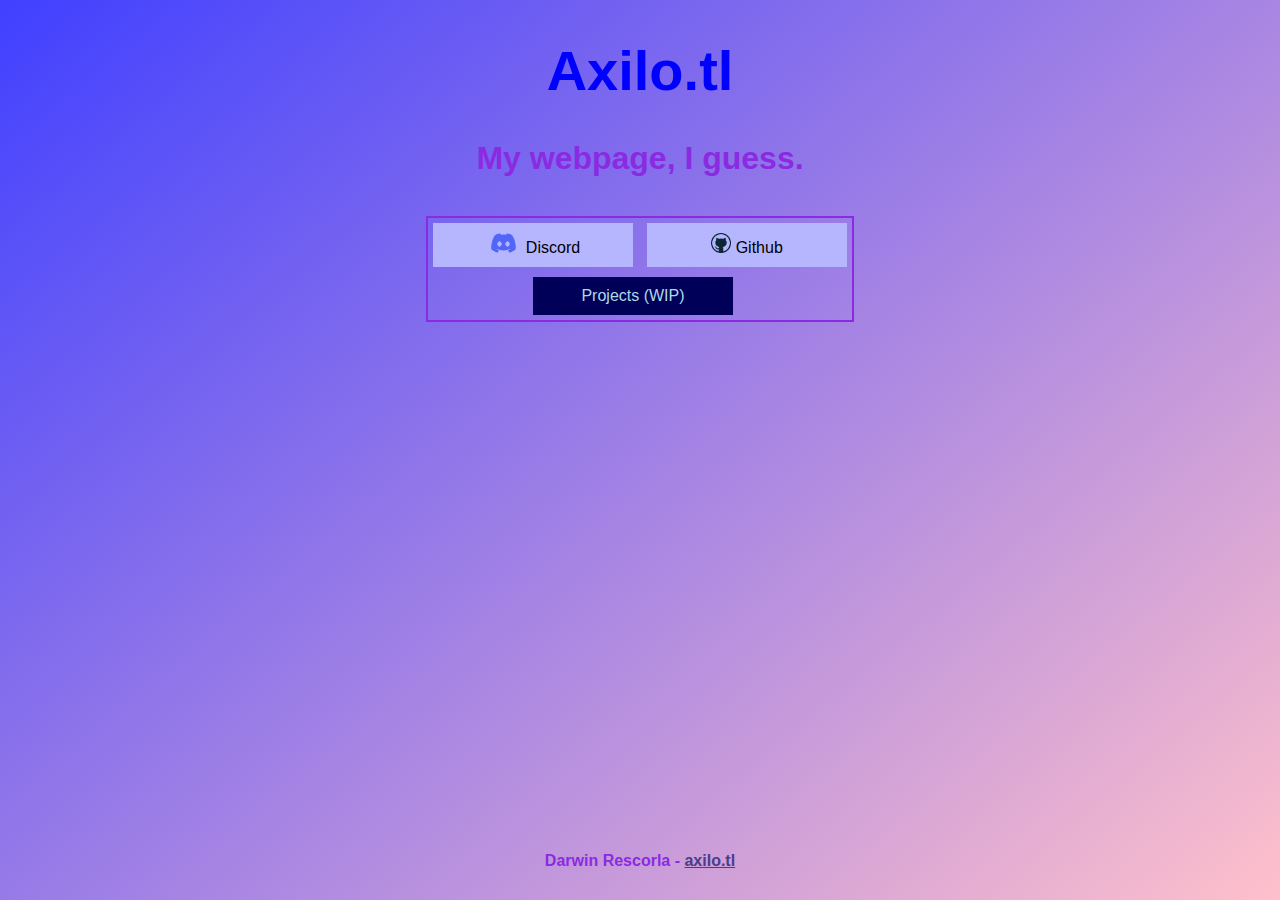
==== index.html @ 79e33502 "bugfix" ====
<!DOCTYPE html>
<html>
    <head>
        <link rel="stylesheet" type="text/css" href="./index.css">
        <link rel="icon" type="image/x-icon" href="../resources/home/logo.png">
        <title>Axilo.tl</title>
        <script src="./index.js"></script>
    </head>
    <body id = main>
        <div id="title?"> 
            <h1 class="title">
                Axilo.tl
            </h1>
            <h1 id="header" class="title" >My webpage, I guess.</h1>
        </div> <br>
        <div id="links">
            <button onclick="copy('Axilotl#0001')" width="100px" class="link" type="button"><img src="./resources/discord.png" height="20px"> Discord</button>
            <button onclick="window.location.href='https://github.com/axilotl17'" width="100px" class="link" type="button"><img src="./resources/github.png" height="20px">  Github</button> <br>
            <button id = "projects" width="100px" class="link" type="button">Projects (WIP)</button>
        </div>
        <p id="clipboardStatus"> </p>
    </body>
    <footer style="height:auto;">
        <h1 id="footer" >Darwin Rescorla - <a style="color:darkslateblue"href = "http://axilo.tl">axilo.tl</a></h1>
    </footer>
</html>
---- index.css ----
h1.title { 
    text-align: center;
    color: blue;
    font-family: Arial, Helvetica, sans-serif;
    font-size: 350%;
}
#header { 
    font-size: 200%;
    color: blueviolet;
}

#main {
    background-image: linear-gradient(140deg, rgb(64, 64, 255), pink);
    height: 100%;
    background-repeat: no-repeat;
    background-attachment: fixed;
  }
#footer{
    font-family: Arial, Helvetica, sans-serif;
    position: absolute;
    left: 50%;
    transform: translate(-50%, -50%);
    bottom: 10px;
    font-size: 100%;
    color: blueviolet;
}
#links {
    position: absolute;
    left: 50%;
    transform: translate(-50%, 0%);
    width: auto;
    border-width:2px;
    border-style:solid;
    border-color: blueviolet;
}
button.link {
    margin: 5px;
    top: 380px;
    background-color: rgb(182, 182, 255);
    border: none;
    color: black;
    padding: 10px 20px;
    text-align: center;
    display: inline-block;
    font-size: 16px;
    width: 200px;
    cursor: pointer;
}
#projects {
    transform: translate(100px, 0%);
    background-color: rgb(0, 0, 88);
    color: lightblue;
}
#clipboardStatus { 
    position: absolute;
    transform: translate(-50%, 0%);
    top: 310px;
    left: 50%;
    color: rgb(72, 72, 252);
    font-family: Arial, Helvetica, sans-serif;
    font-size: 100%;
}
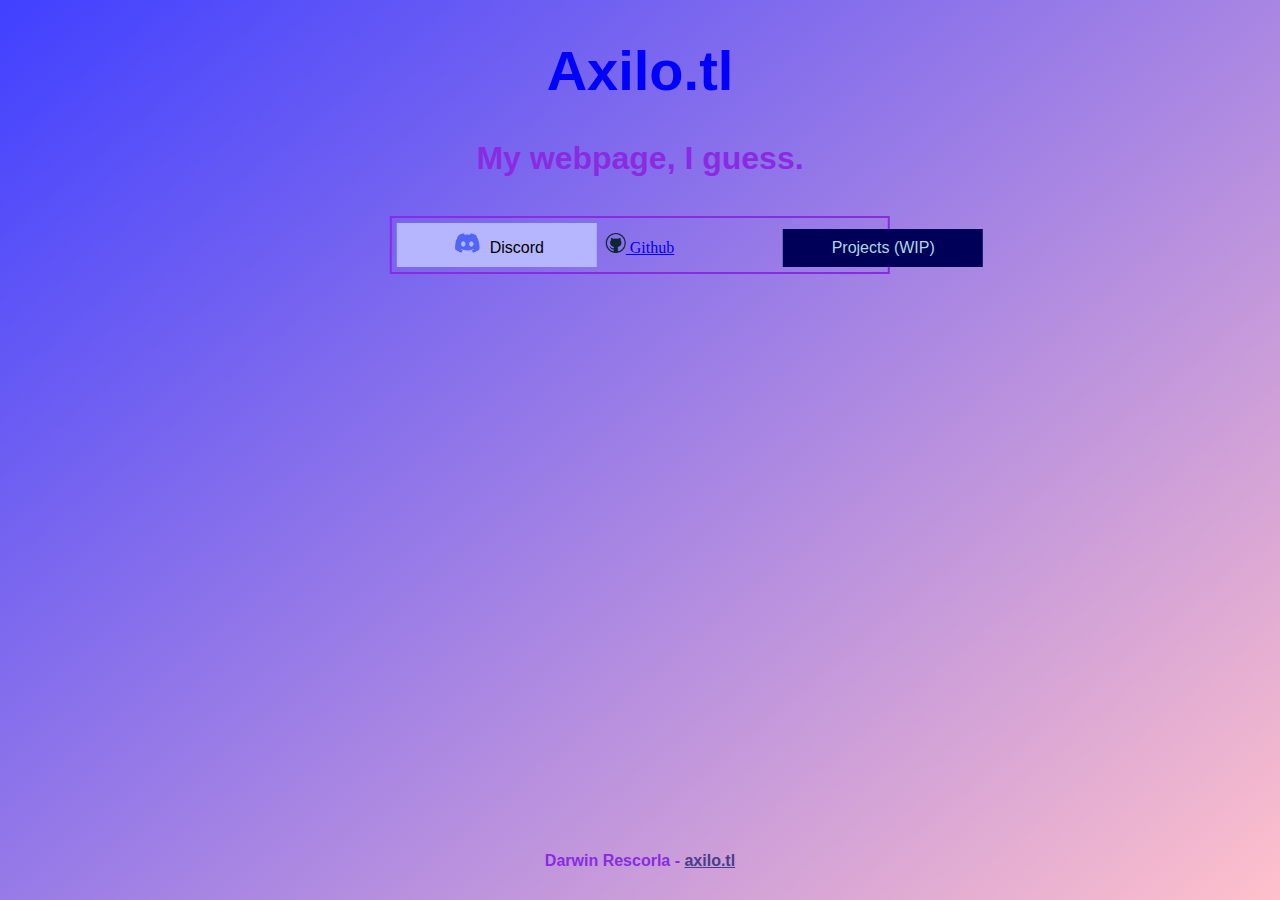
==== commit 1c432c94: "trying link buttons" ====
--- a/index.html
+++ b/index.html
@@ -1,10 +1,10 @@
 <!DOCTYPE html>
 <html>
     <head>
-        <link rel="stylesheet" type="text/css" href="./index.css">
+        <link rel="stylesheet" type="text/css" href="./home/index.css">
         <link rel="icon" type="image/x-icon" href="../resources/home/logo.png">
         <title>Axilo.tl</title>
-        <script src="./index.js"></script>
+        <script src="./home/index.js"></script>
     </head>
     <body id = main>
         <div id="title?"> 
@@ -14,9 +14,10 @@
             <h1 id="header" class="title" >My webpage, I guess.</h1>
         </div> <br>
         <div id="links">
-            <button onclick="copy('Axilotl#0001')" width="100px" class="link" type="button"><img src="./resources/discord.png" height="20px"> Discord</button>
-            <button onclick="window.location.href='https://github.com/axilotl17'" width="100px" class="link" type="button"><img src="./resources/github.png" height="20px">  Github</button> <br>
-            <button id = "projects" width="100px" class="link" type="button">Projects (WIP)</button>
+            <button onclick="copy('Axilotl#0001')" width="100px" class="link" type="button"><img src="./resources/home/discord.png" height="20px"> Discord</button>
+            <a href="https://github.com/axilotl17" class="button"><img src="./resources/home/github.png" height="20px">  Github</a>
+            <!-- <button onclick="window.location.href='https://github.com/axilotl17'" width="100px" class="link" type="button"><img src="./resources/home/github.png" height="20px">  Github</button> <br> -->
+            <button id = "projects" width="100px" class="link" onclick="window.location.href='./test'" >Projects (WIP)</button>
         </div>
         <p id="clipboardStatus"> </p>
     </body>
--- a/home/index.css
+++ b/home/index.css
@@ -0,0 +1,62 @@
+h1.title { 
+    text-align: center;
+    color: blue;
+    font-family: Arial, Helvetica, sans-serif;
+    font-size: 350%;
+}
+#header { 
+    font-size: 200%;
+    color: blueviolet;
+}
+
+#main {
+    background-image: linear-gradient(140deg, rgb(64, 64, 255), pink);
+    height: 100%;
+    background-repeat: no-repeat;
+    background-attachment: fixed;
+  }
+#footer{
+    font-family: Arial, Helvetica, sans-serif;
+    position: absolute;
+    left: 50%;
+    transform: translate(-50%, -50%);
+    bottom: 10px;
+    font-size: 100%;
+    color: blueviolet;
+}
+#links {
+    position: absolute;
+    left: 50%;
+    transform: translate(-50%, 0%);
+    width: auto;
+    border-width:2px;
+    border-style:solid;
+    border-color: blueviolet;
+}
+button.link {
+    margin: 5px;
+    top: 380px;
+    background-color: rgb(182, 182, 255);
+    border: none;
+    color: black;
+    padding: 10px 20px;
+    text-align: center;
+    display: inline-block;
+    font-size: 16px;
+    width: 200px;
+    cursor: pointer;
+}
+#projects {
+    transform: translate(100px, 0%);
+    background-color: rgb(0, 0, 88);
+    color: lightblue;
+}
+#clipboardStatus { 
+    position: absolute;
+    transform: translate(-50%, 0%);
+    top: 310px;
+    left: 50%;
+    color: rgb(72, 72, 252);
+    font-family: Arial, Helvetica, sans-serif;
+    font-size: 100%;
+}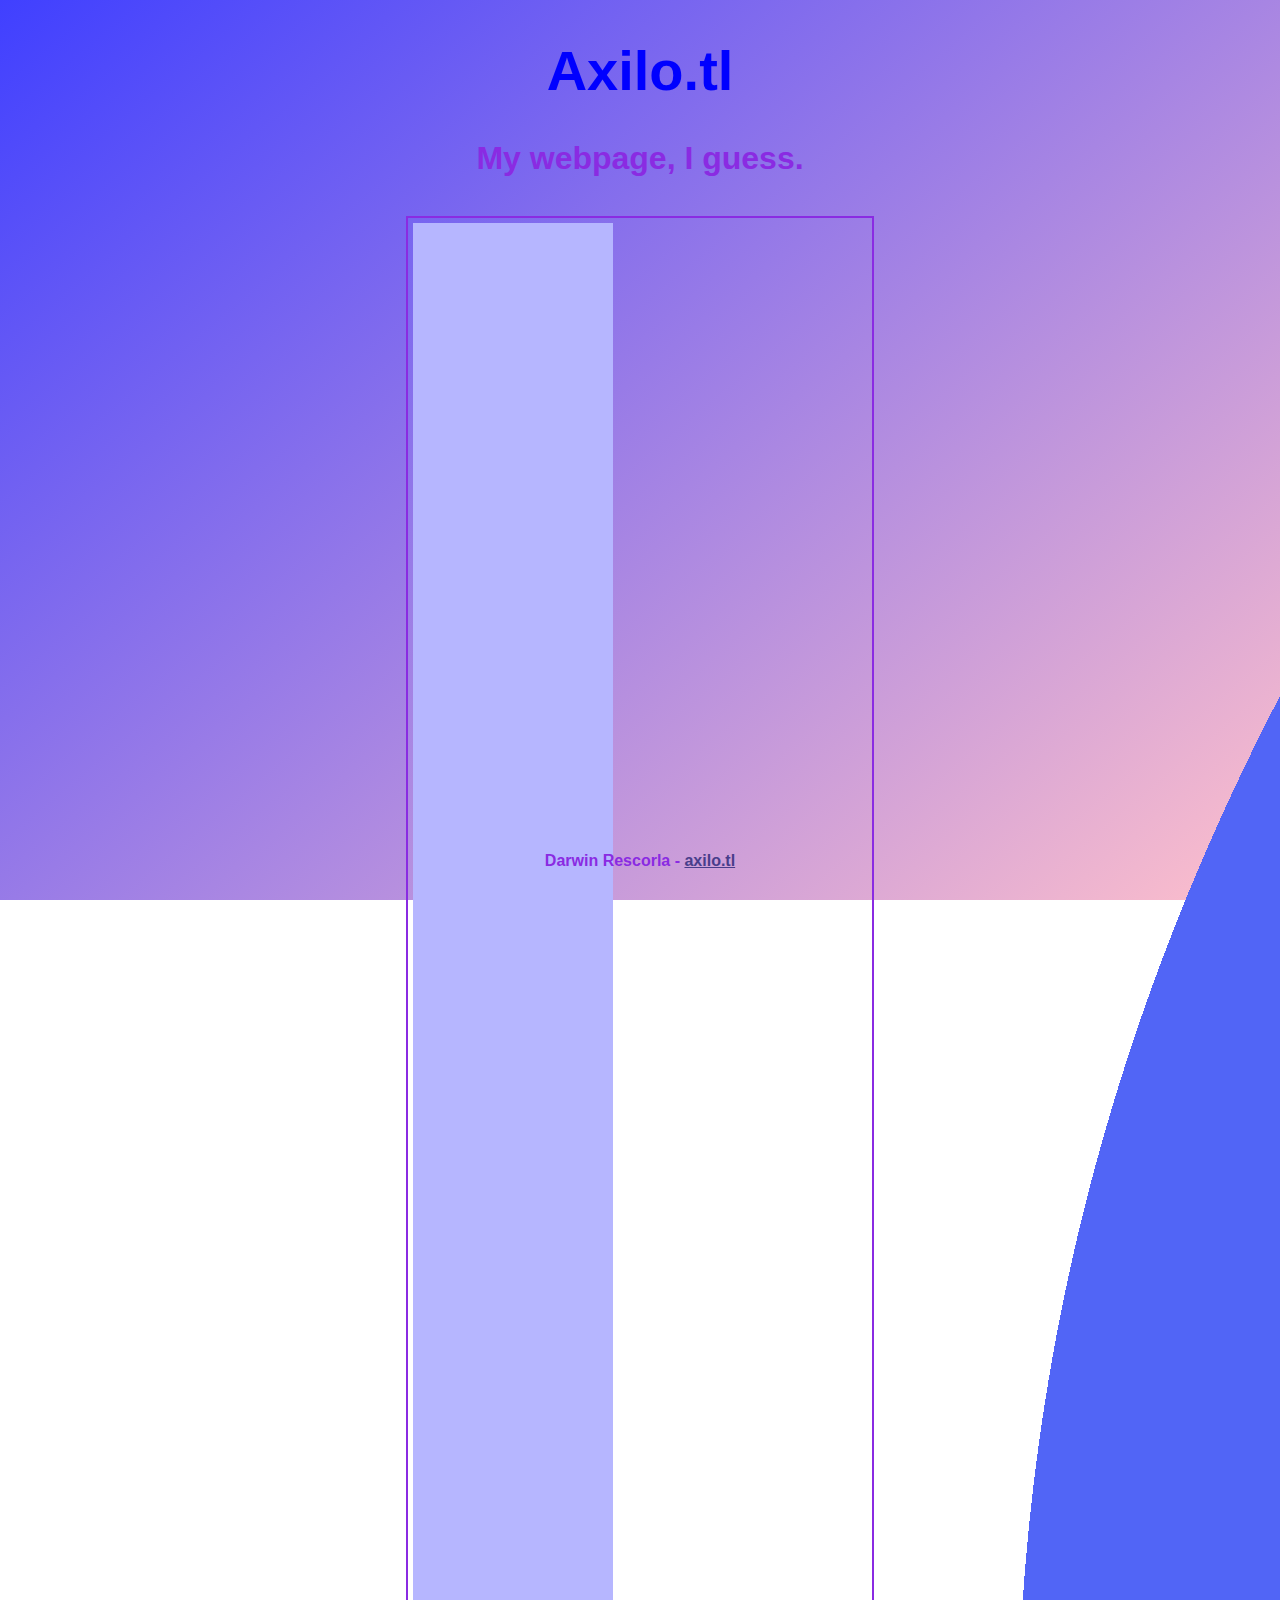
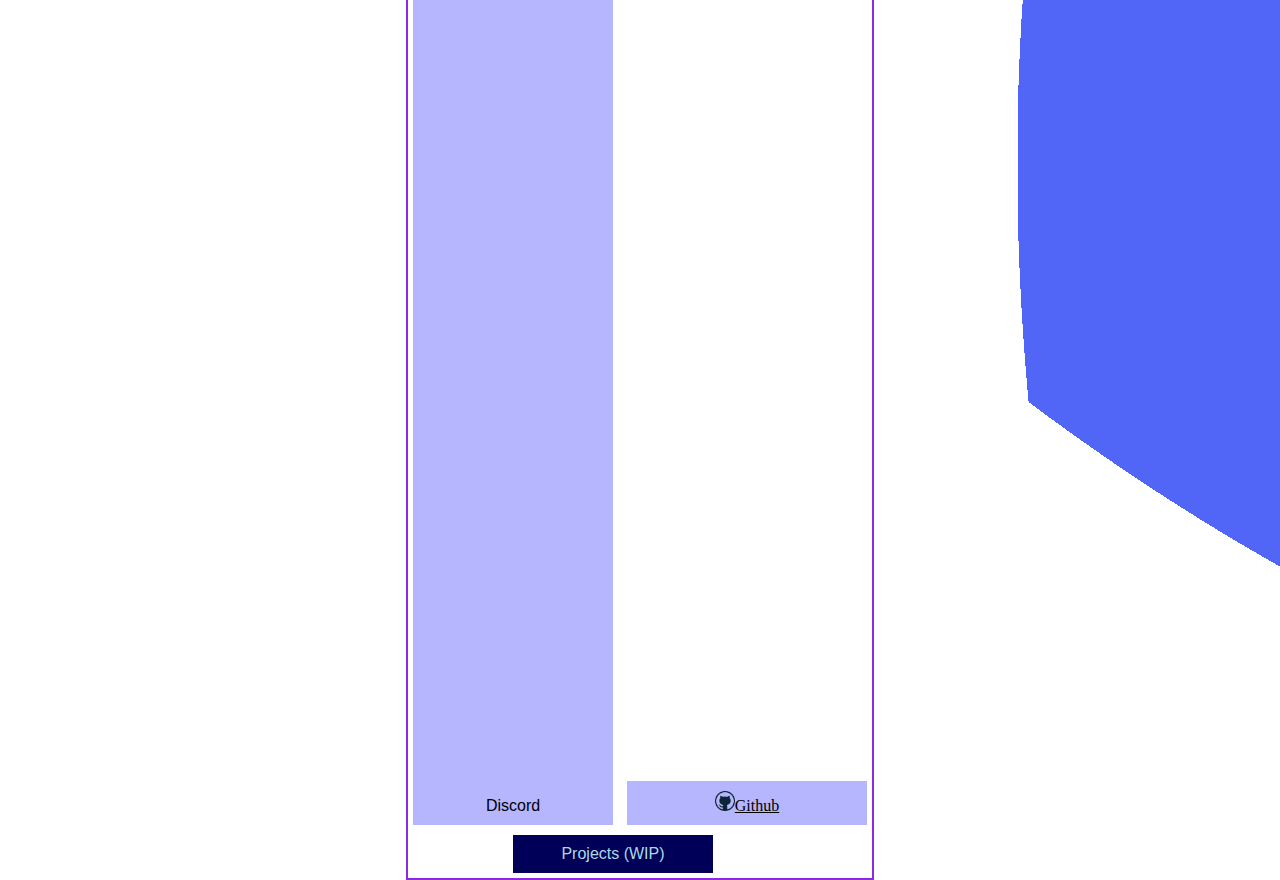
==== commit 4273884b: "aaa" ====
--- a/index.html
+++ b/index.html
@@ -14,10 +14,10 @@
             <h1 id="header" class="title" >My webpage, I guess.</h1>
         </div> <br>
         <div id="links">
-            <button onclick="copy('Axilotl#0001')" width="100px" class="link" type="button"><img src="./resources/home/discord.png" height="20px"> Discord</button>
-            <a href="https://github.com/axilotl17" class="button"><img src="./resources/home/github.png" height="20px">  Github</a>
-            <!-- <button onclick="window.location.href='https://github.com/axilotl17'" width="100px" class="link" type="button"><img src="./resources/home/github.png" height="20px">  Github</button> <br> -->
-            <button id = "projects" width="100px" class="link" onclick="window.location.href='./test'" >Projects (WIP)</button>
+            <button onclick="copy('Axilotl#0001')" width="100px" class="button" type="button"><img src="./resources/home/discord.png" class="buttonImage">Discord</button>
+            <a href="https://github.com/axilotl17" class="button"><img class="buttonImage" src="./resources/home/github.png" height="20px">Github</a> <br>
+            <!-- <button onclick="window.location.href='https://github.com/axilotl17'" width="100px" class="link" type="button"><img src="./resources/home/github.png" height="20px">  Github</button> -->
+            <button id = "projects" class="button" onclick="window.location.href='./test'" >Projects (WIP)</button>
         </div>
         <p id="clipboardStatus"> </p>
     </body>
--- a/home/index.css
+++ b/home/index.css
@@ -33,7 +33,7 @@
     border-style:solid;
     border-color: blueviolet;
 }
-button.link {
+.button {
     margin: 5px;
     top: 380px;
     background-color: rgb(182, 182, 255);
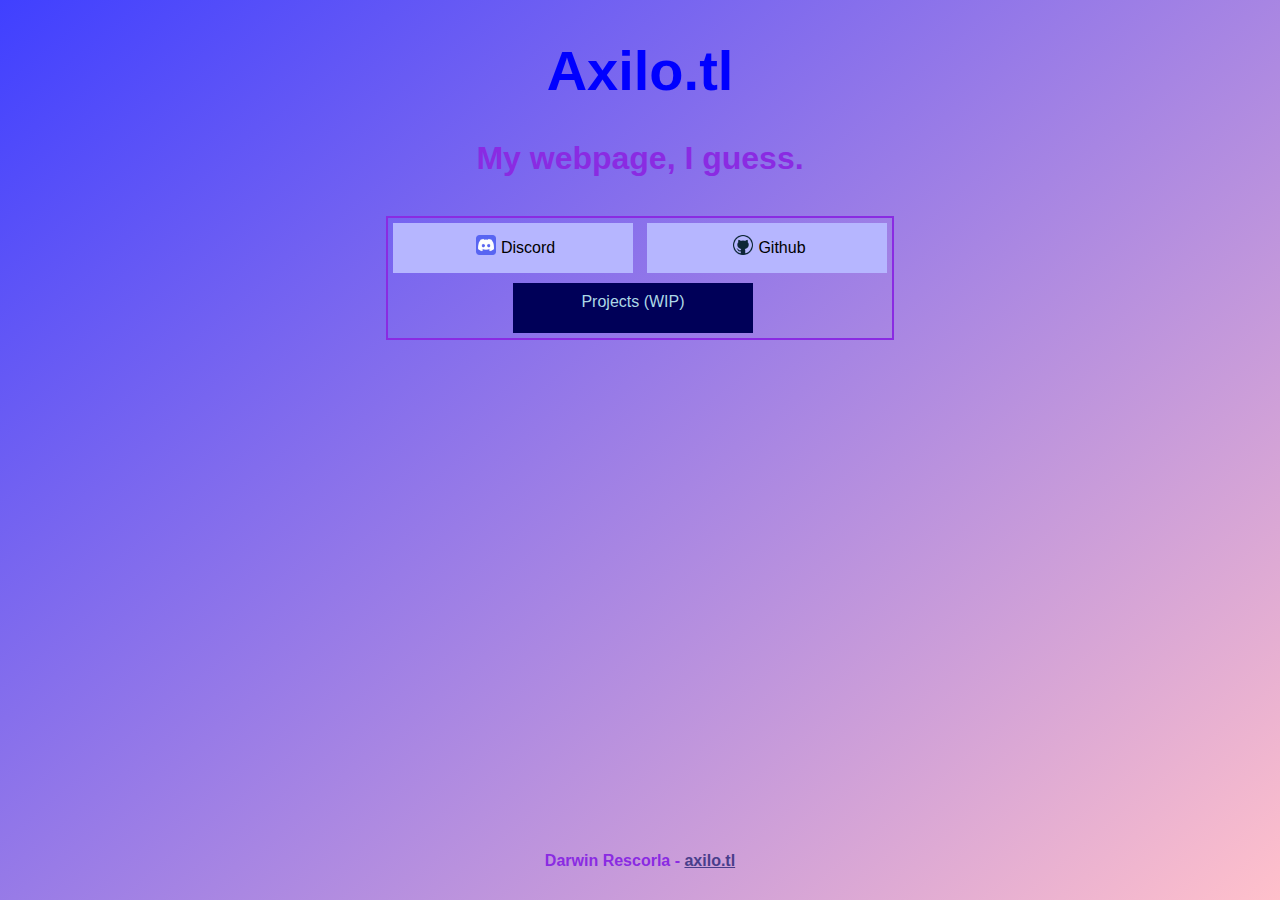
==== commit 5c4c80e9: "centered images in buttons; made link buttons" ====
--- a/index.html
+++ b/index.html
@@ -14,10 +14,11 @@
             <h1 id="header" class="title" >My webpage, I guess.</h1>
         </div> <br>
         <div id="links">
-            <button onclick="copy('Axilotl#0001')" width="100px" class="button" type="button"><img src="./resources/home/discord.png" class="buttonImage">Discord</button>
-            <a href="https://github.com/axilotl17" class="button"><img class="buttonImage" src="./resources/home/github.png" height="20px">Github</a> <br>
-            <!-- <button onclick="window.location.href='https://github.com/axilotl17'" width="100px" class="link" type="button"><img src="./resources/home/github.png" height="20px">  Github</button> -->
-            <button id = "projects" class="button" onclick="window.location.href='./test'" >Projects (WIP)</button>
+            <!--button onclick="copy('Axilotl#0001')" width="100px" class="button" type="button"><img src="./resources/home/discord.png" class="buttonImage">Discord</button-->
+            <a class="button" onclick="copy('Axilotl#0001')"><img class="buttonImage" src="./resources/home/discord.png">Discord</a>
+            <a href="https://github.com/axilotl17" class="button"><img class="buttonImage" src="./resources/home/github.png">Github</a> <br>
+            <a href="./test" id="projects" class="button" onclick="copy('Axilotl#0001')">Projects (WIP)</a>
+
         </div>
         <p id="clipboardStatus"> </p>
     </body>
--- a/home/index.css
+++ b/home/index.css
@@ -44,19 +44,27 @@
     display: inline-block;
     font-size: 16px;
     width: 200px;
+    height: 30px;
     cursor: pointer;
+    font-family: Arial, Helvetica, sans-serif;
+    text-decoration: none;
+}
+.buttonImage {
+    height: 20px;
+    margin-inline: 5px;
+    transform: translate(0%, 2px);
 }
 #projects {
-    transform: translate(100px, 0%);
+    transform: translate(50%, 0%);
     background-color: rgb(0, 0, 88);
     color: lightblue;
 }
 #clipboardStatus { 
     position: absolute;
     transform: translate(-50%, 0%);
-    top: 310px;
+    top: 340px;
     left: 50%;
     color: rgb(72, 72, 252);
     font-family: Arial, Helvetica, sans-serif;
     font-size: 100%;
-}+}
